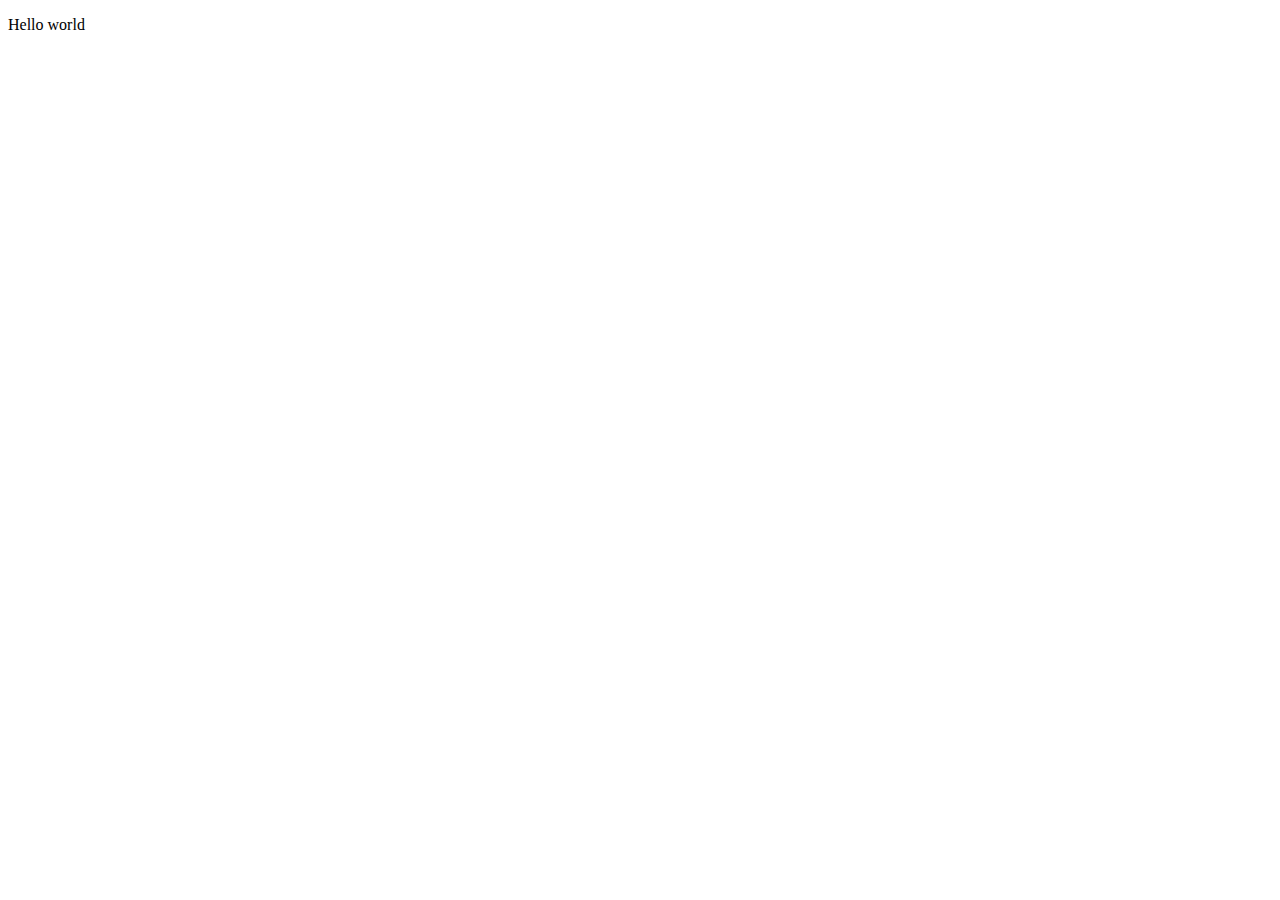
==== index.html @ faf6b4a4 "first commit" ====
<!DOCTYPE html>
<html lang="en">
<head>
  <meta charset="UTF-8">
  <meta http-equiv="X-UA-Compatible" content="IE=edge">
  <meta name="viewport" content="width=device-width, initial-scale=1.0">
  <title>Odin recipes ⚒️</title>
</head>
<body>
  <p>Hello world</p>
</body>
</html>
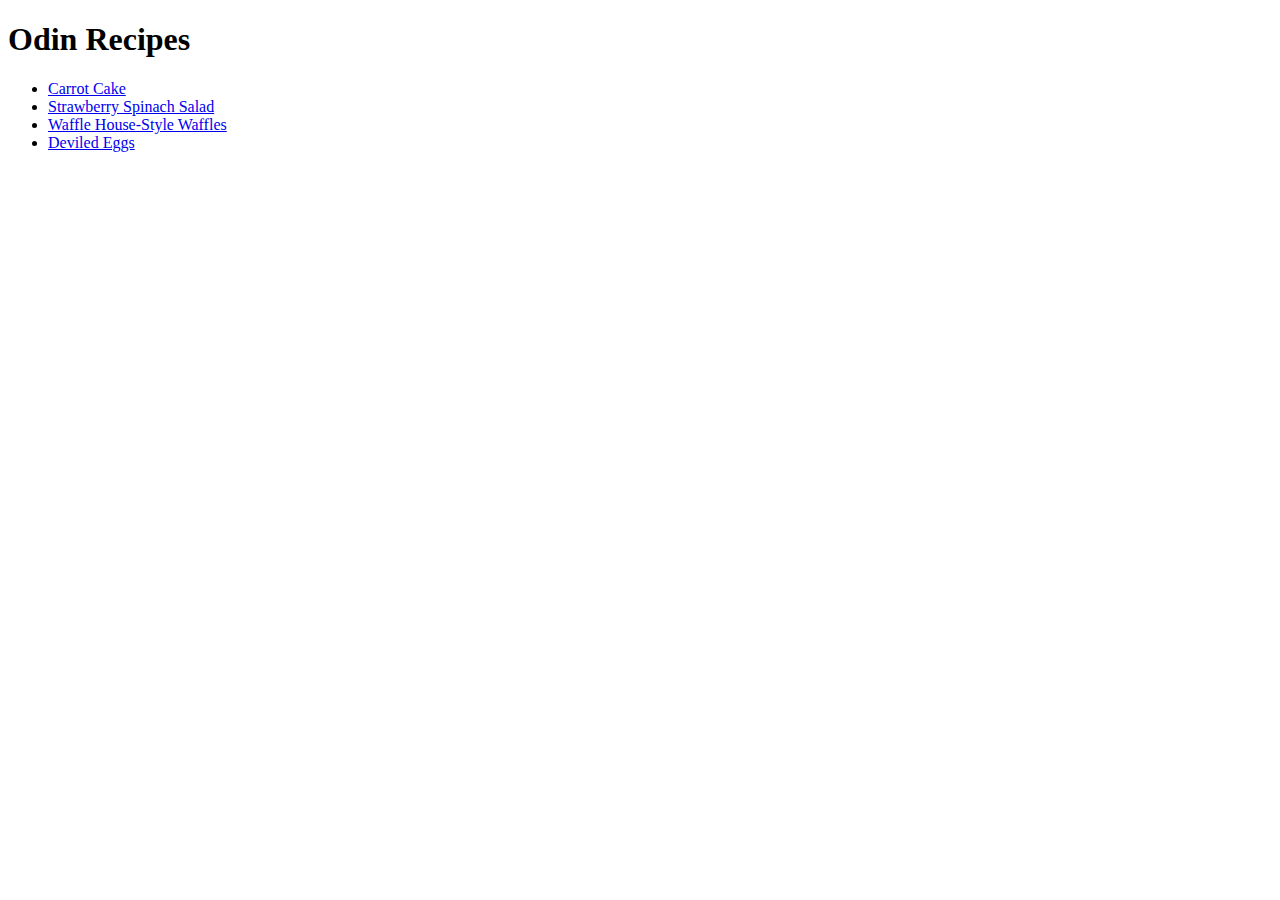
==== commit a516fef7: "Add new recipes" ====
--- a/index.html
+++ b/index.html
@@ -7,6 +7,14 @@
   <title>Odin recipes ⚒️</title>
 </head>
 <body>
-  <p>Hello world</p>
+  <h1>Odin Recipes</h1>
+
+  <ul>
+    <li><a href="recipes/carrot_cake.html">Carrot Cake</a></li>
+    <li><a href="recipes/strawberry_spinach_salad.html">Strawberry Spinach Salad</a></li>
+    <li><a href="recipes/house_style_waffles.html">Waffle House-Style Waffles</a></li>
+    <li><a href="recipes/deviled_eggs.html">Deviled Eggs</a></li>
+  </ul>
+  
 </body>
 </html>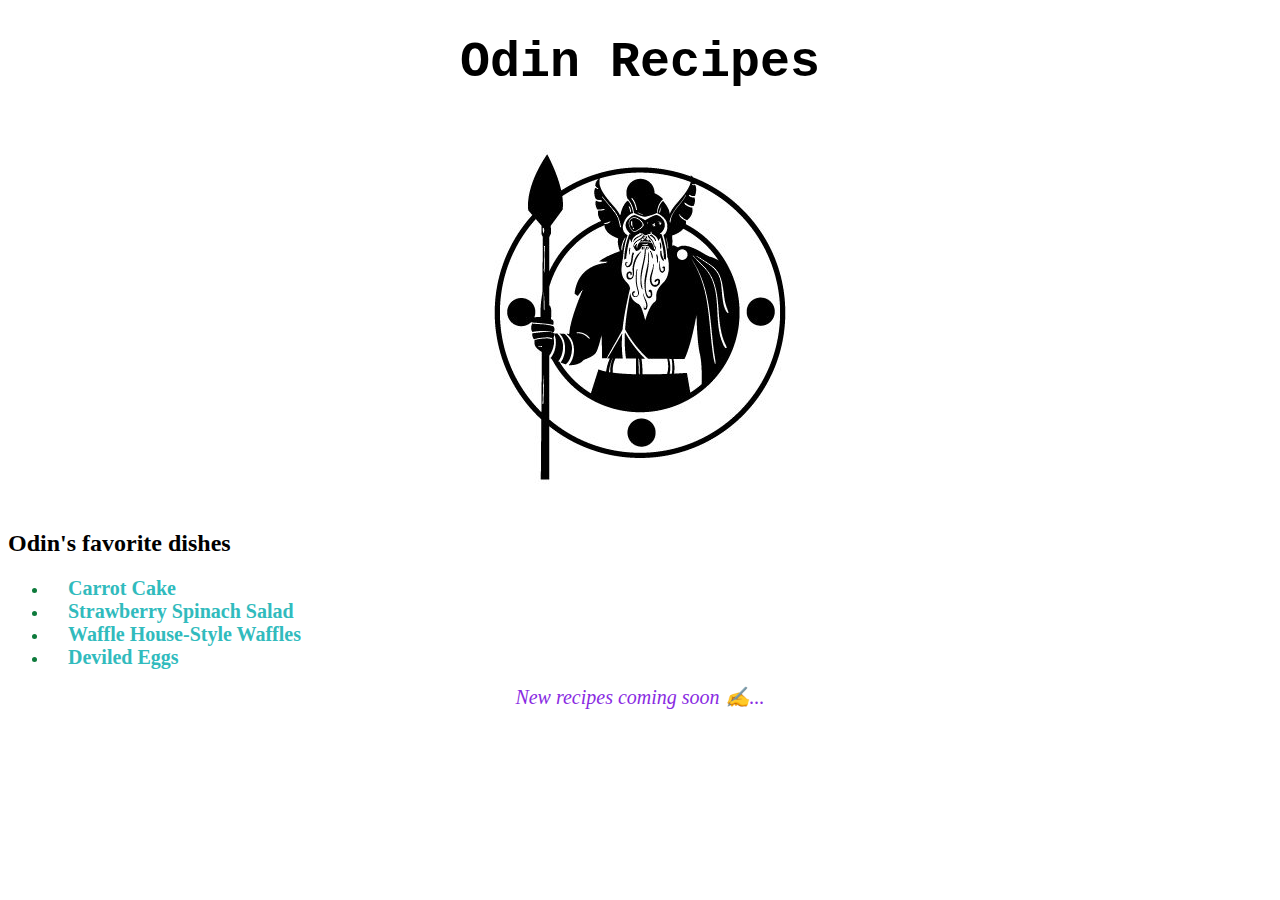
==== commit c95b41c6: "Update styles for recipes" ====
--- a/index.html
+++ b/index.html
@@ -5,16 +5,21 @@
   <meta http-equiv="X-UA-Compatible" content="IE=edge">
   <meta name="viewport" content="width=device-width, initial-scale=1.0">
   <title>Odin recipes ⚒️</title>
+  <link rel="stylesheet" href="css/main.css">
 </head>
 <body>
-  <h1>Odin Recipes</h1>
+  <h1 class="title">Odin Recipes</h1>
+  <img class="main-image" src="images/odin.jpg" alt="">
 
+  <h2>Odin's favorite dishes</h2>
   <ul>
     <li><a href="recipes/carrot_cake.html">Carrot Cake</a></li>
     <li><a href="recipes/strawberry_spinach_salad.html">Strawberry Spinach Salad</a></li>
     <li><a href="recipes/house_style_waffles.html">Waffle House-Style Waffles</a></li>
     <li><a href="recipes/deviled_eggs.html">Deviled Eggs</a></li>
   </ul>
+
+  <footer><em>New recipes coming soon ✍️...</em></footer>
   
 </body>
 </html>--- a/css/main.css
+++ b/css/main.css
@@ -0,0 +1,30 @@
+.title {
+  text-align: center;
+  font-family: 'Courier New', Courier, monospace;
+  font-size: 50px;
+}
+
+.main-image {
+  display: block;
+  margin: 0 auto;
+}
+
+a {
+  color: rgb(49, 187, 189);
+  text-decoration: dashed;
+  font-weight: bold;
+  padding: 20px;
+  padding-top: 10px;
+  font-size: 20px;
+}
+
+ul {
+  color: rgb(13, 122, 59);
+}
+
+footer {
+  text-align: center;
+  font-size: 20px;
+  font-family: cursive;
+  color: blueviolet;
+}